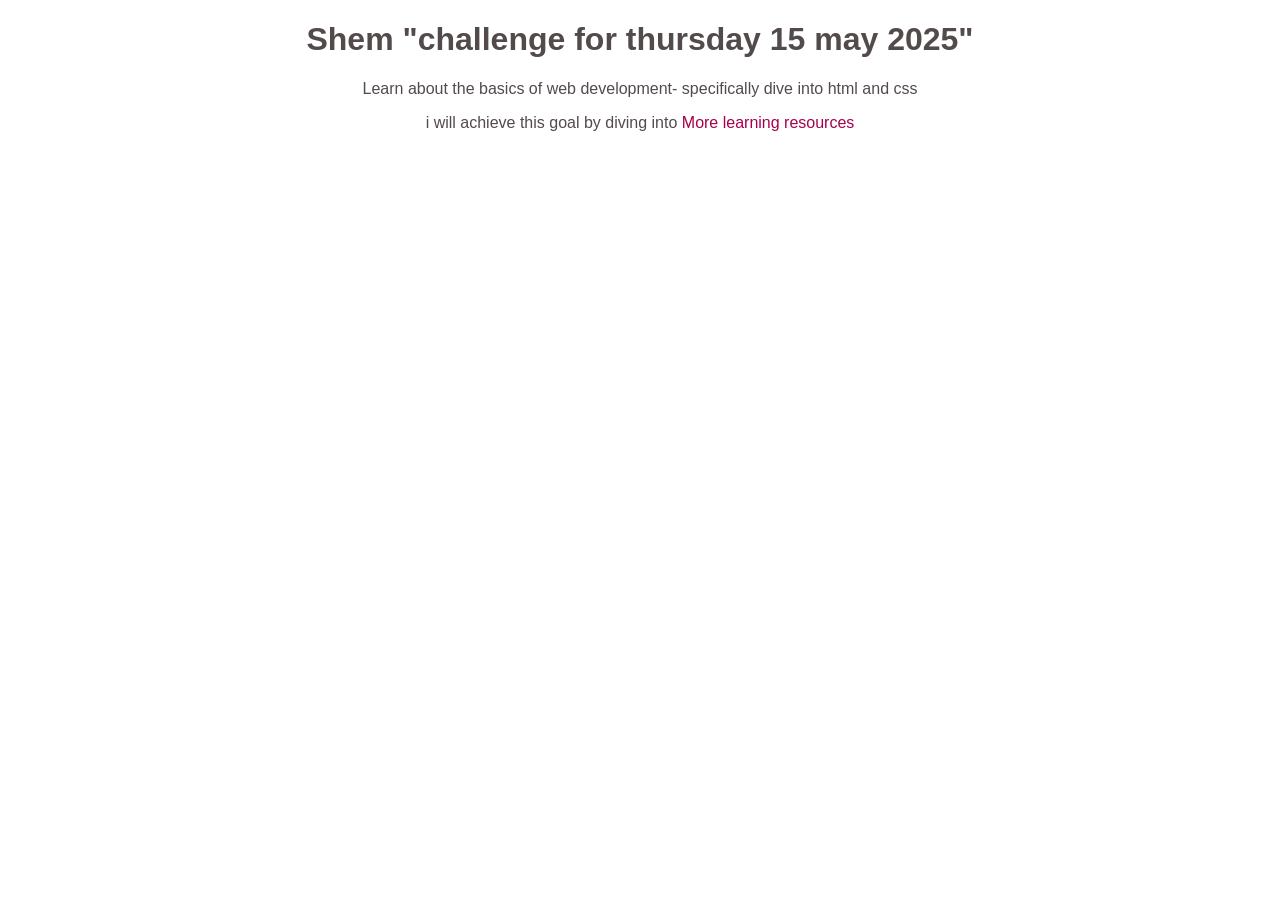
==== index.html @ 97bd2fe4 "fix: correct HTML indentation and structure for improved readability" ====
<!DOCTYPE html>
<html lang="en">
  <head>
    <link rel="stylesheet" href="daily-challenge.css" />

    <meta charset="UTF-8" />
    <meta name="viewport" content="width=device-width, initial-scale=1.0" />

    <style></style>
    <title>My daily challenge</title>
  </head>

  <body>
    <h1>Shem "challenge for thursday 15 may 2025"</h1>
    <p>
      Learn about the basics of web development- specifically dive into html and
      css
    </p>
  </body>

  <p>
    i will achieve this goal by diving into
    <a href="https://www.google.com">More learning resources</a>
  </p>
</html>
---- daily-challenge.css ----
h1 {
    font-family: sans-serif;    
    text-align: center;
    color: rgb(83, 75, 75); 
    }  
    P{
      font-family: sans-serif;
      text-align: center ;
      color: rgb(83, 75, 75);
    }
    a {
      color: rgb(167, 1, 78);
      text-decoration: none;
    }
   a:hover{
    text-decoration: underline;
   }
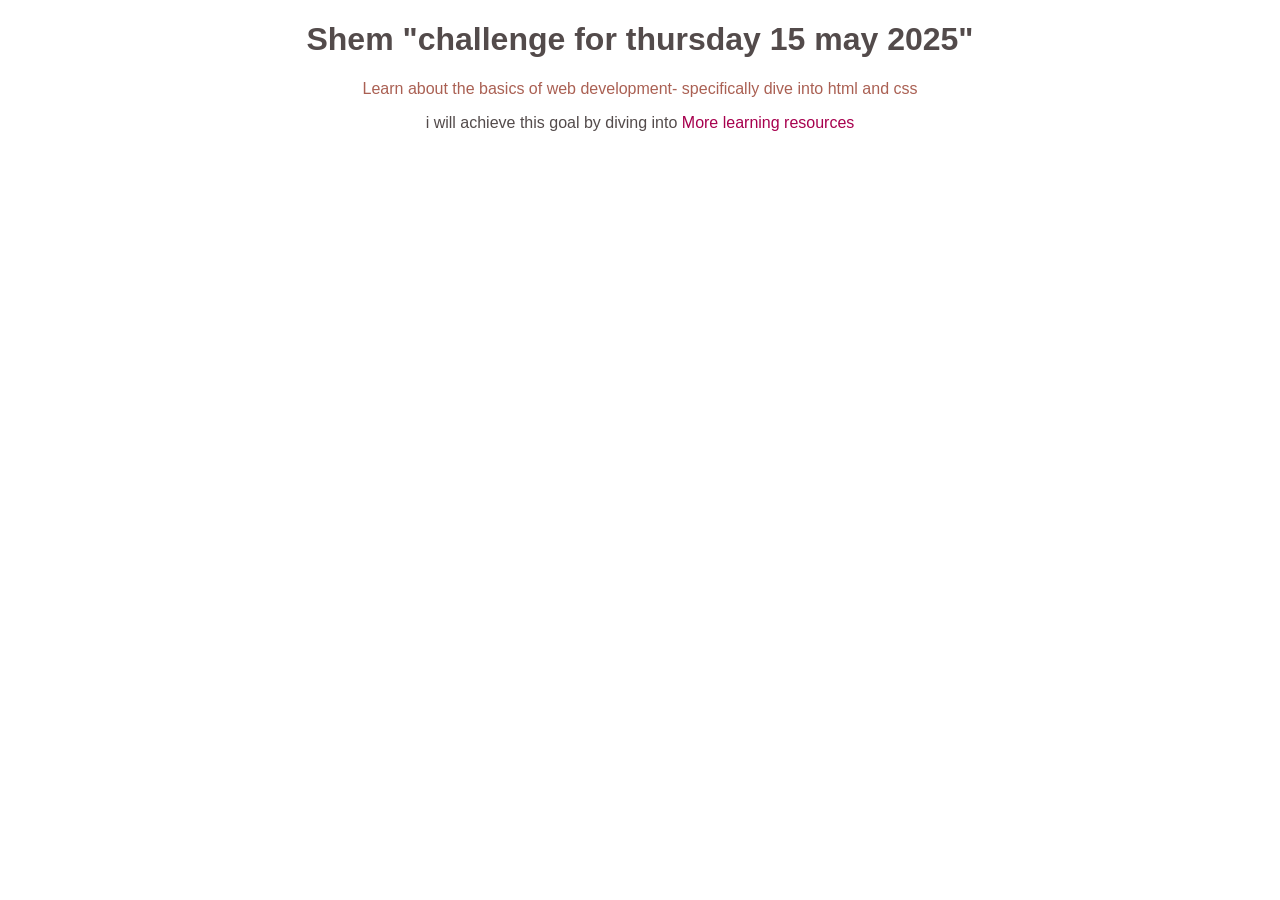
==== commit 7eabbb6b: "fix: add ID to today's challenge paragraph for improved styling" ====
--- a/index.html
+++ b/index.html
@@ -12,7 +12,7 @@
 
   <body>
     <h1>Shem "challenge for thursday 15 may 2025"</h1>
-    <p>
+    <p id="todays-challenge">
       Learn about the basics of web development- specifically dive into html and
       css
     </p>
--- a/daily-challenge.css
+++ b/daily-challenge.css
@@ -15,3 +15,7 @@
    a:hover{
     text-decoration: underline;
    }
+
+    #todays-challenge {
+      color: rgb(170, 96, 83);
+    }
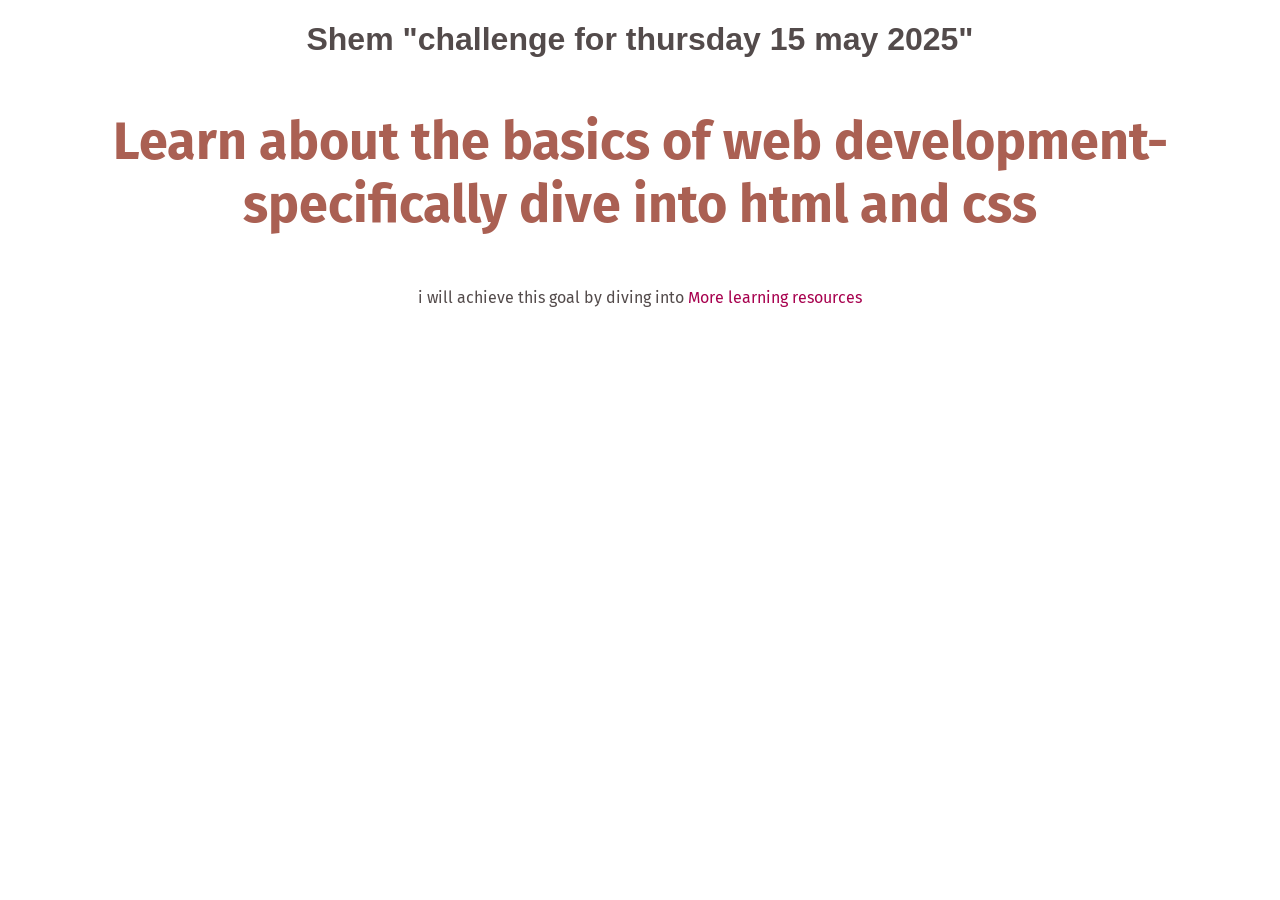
==== commit c804dc4f: "fix: update font families for consistent styling in header and paragraph" ====
--- a/index.html
+++ b/index.html
@@ -1,6 +1,12 @@
 <!DOCTYPE html>
 <html lang="en">
   <head>
+    <link rel="preconnect" href="https://fonts.googleapis.com" />
+    <link rel="preconnect" href="https://fonts.gstatic.com" crossorigin />
+    <link
+      href="https://fonts.googleapis.com/css2?family=Fira+Sans:ital,wght@0,100;0,200;0,300;0,400;0,500;0,600;0,700;0,800;0,900;1,100;1,200;1,300;1,400;1,500;1,600;1,700;1,800;1,900&family=Oswald:wght@200..700&display=swap"
+      rel="stylesheet"
+    />
     <link rel="stylesheet" href="daily-challenge.css" />
 
     <meta charset="UTF-8" />
--- a/daily-challenge.css
+++ b/daily-challenge.css
@@ -1,10 +1,10 @@
 h1 {
-    font-family: sans-serif;    
+    font-family: 'Osawald', sans-serif;    
     text-align: center;
     color: rgb(83, 75, 75); 
     }  
     P{
-      font-family: sans-serif;
+      font-family: 'Fira Sans', sans-serif;
       text-align: center ;
       color: rgb(83, 75, 75);
     }
@@ -18,4 +18,6 @@
 
     #todays-challenge {
       color: rgb(170, 96, 83);
+      font-weight: bold;
+      font-size: 52px;
     }
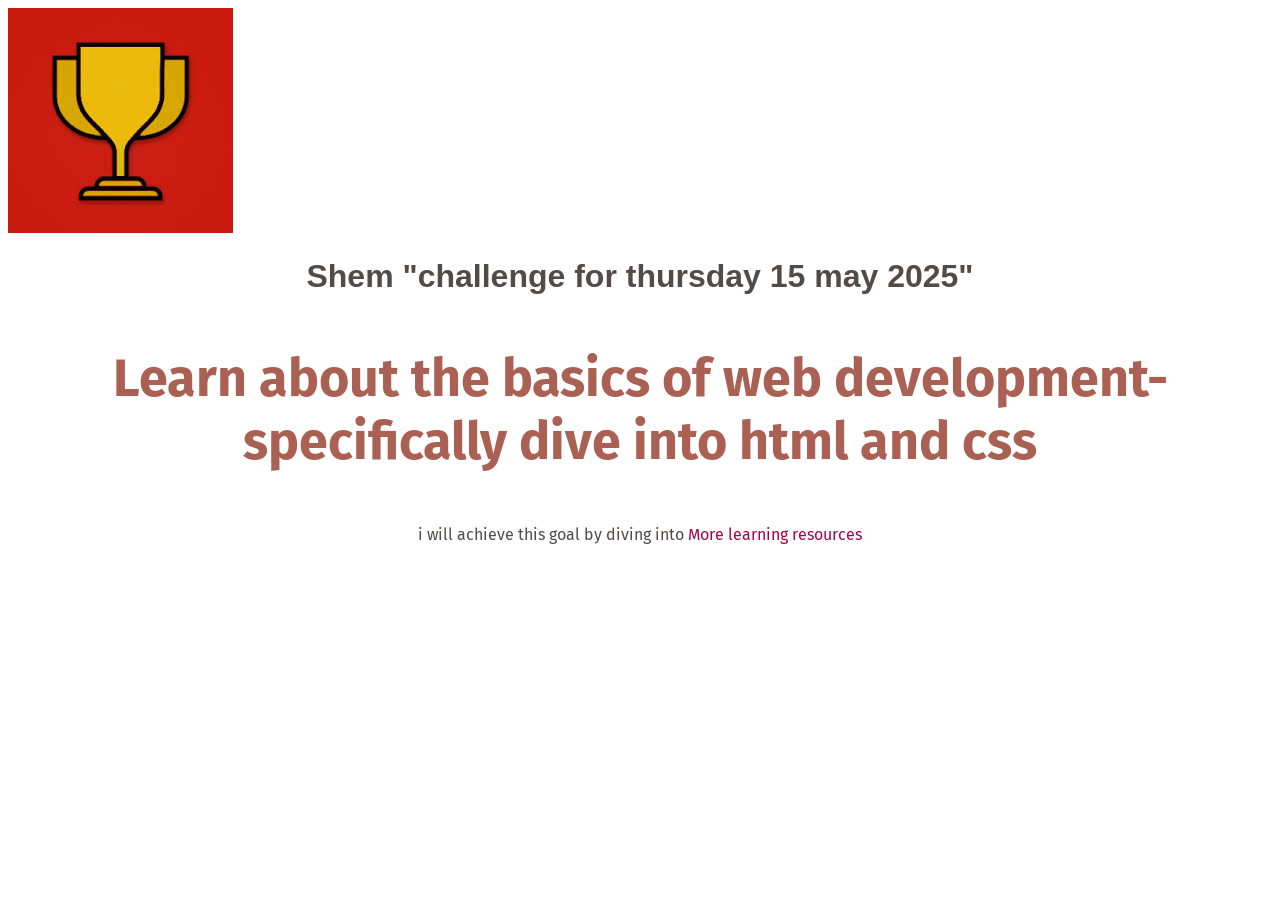
==== commit abfc266e: "fix: add image for visual enhancement of the daily challenge section" ====
--- a/index.html
+++ b/index.html
@@ -17,6 +17,7 @@
   </head>
 
   <body>
+    <img src="images (1).jpg" alt="A trophy">
     <h1>Shem "challenge for thursday 15 may 2025"</h1>
     <p id="todays-challenge">
       Learn about the basics of web development- specifically dive into html and
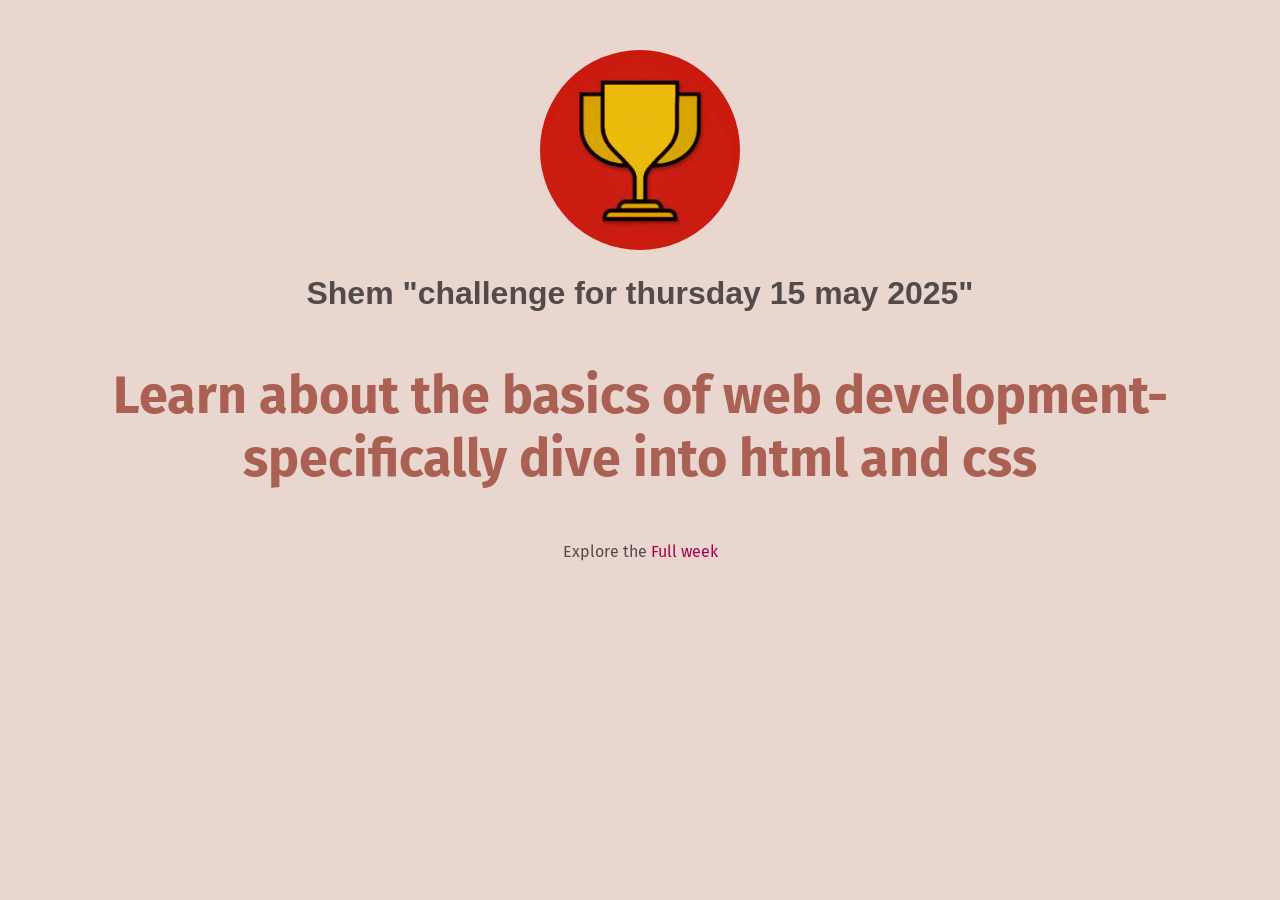
==== commit 599265dd: "fix: update footer content and add full-week page structure" ====
--- a/index.html
+++ b/index.html
@@ -26,7 +26,7 @@
   </body>
 
   <p>
-    i will achieve this goal by diving into
-    <a href="https://www.google.com">More learning resources</a>
+  Explore the
+    <a href="full-week.html">Full week</a>
   </p>
 </html>
--- a/daily-challenge.css
+++ b/daily-challenge.css
@@ -1,12 +1,23 @@
+body {
+  text-align: center;
+  background-color: rgb(233, 215, 207);
+  margin: 50px;
+}
+
+img {
+  width: 200px;
+  height: 200px;
+  border-radius: 100px;
+}
+
+
 h1 {
     font-family: 'Osawald', sans-serif;    
-    text-align: center;
-    color: rgb(83, 75, 75); 
+        color: rgb(83, 75, 75); 
     }  
     P{
       font-family: 'Fira Sans', sans-serif;
-      text-align: center ;
-      color: rgb(83, 75, 75);
+            color: rgb(83, 75, 75);
     }
     a {
       color: rgb(167, 1, 78);
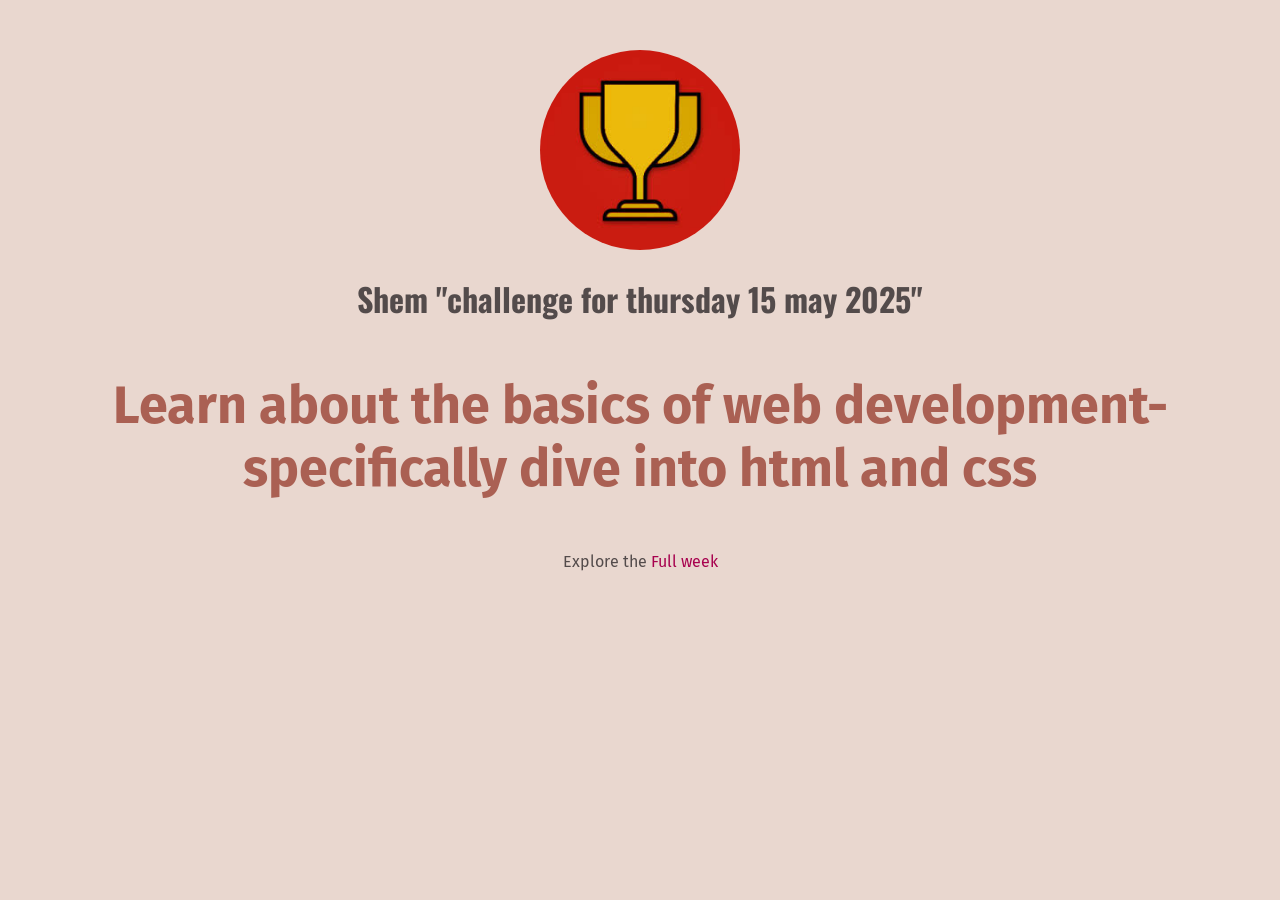
==== commit 610b00a0: "remove unused CSS rules and ensure proper stylesheet linking" ====
--- a/index.html
+++ b/index.html
@@ -7,6 +7,7 @@
       href="https://fonts.googleapis.com/css2?family=Fira+Sans:ital,wght@0,100;0,200;0,300;0,400;0,500;0,600;0,700;0,800;0,900;1,100;1,200;1,300;1,400;1,500;1,600;1,700;1,800;1,900&family=Oswald:wght@200..700&display=swap"
       rel="stylesheet"
     />
+    <link rel="stylesheet" href="shared.css" />
     <link rel="stylesheet" href="daily-challenge.css" />
 
     <meta charset="UTF-8" />
@@ -26,7 +27,6 @@
   </body>
 
   <p>
-  Explore the
-    <a href="full-week.html">Full week</a>
+  Explore the <a href="full-week.html">Full week</a>
   </p>
 </html>
--- a/shared.css
+++ b/shared.css
@@ -0,0 +1,31 @@
+body {
+    background-color: rgb(233, 215, 207);
+    text-align: center;
+    color: rgb(83, 75, 75);
+}
+
+h1 {
+    font-family: 'Oswald', sans-serif;
+}
+
+p{
+    font-family: 'Fira Sans', sans-serif;
+}
+
+
+a {
+    font-family: 'Fira Sans', sans-serif;
+    text-decoration: none;
+    color:  rgb(167, 1, 78);
+
+} 
+
+a:hover {
+    text-decoration: underline;
+}
+
+#todays-challeenge {
+    color: rgb(170, 96, 83);
+    font-weight: bold;
+    font-size: 52px;
+}
--- a/daily-challenge.css
+++ b/daily-challenge.css
@@ -1,7 +1,5 @@
 body {
-  text-align: center;
-  background-color: rgb(233, 215, 207);
-  margin: 50px;
+    margin: 50px;
 }
 
 img {
@@ -11,22 +9,6 @@
 }
 
 
-h1 {
-    font-family: 'Osawald', sans-serif;    
-        color: rgb(83, 75, 75); 
-    }  
-    P{
-      font-family: 'Fira Sans', sans-serif;
-            color: rgb(83, 75, 75);
-    }
-    a {
-      color: rgb(167, 1, 78);
-      text-decoration: none;
-    }
-   a:hover{
-    text-decoration: underline;
-   }
-
     #todays-challenge {
       color: rgb(170, 96, 83);
       font-weight: bold;
